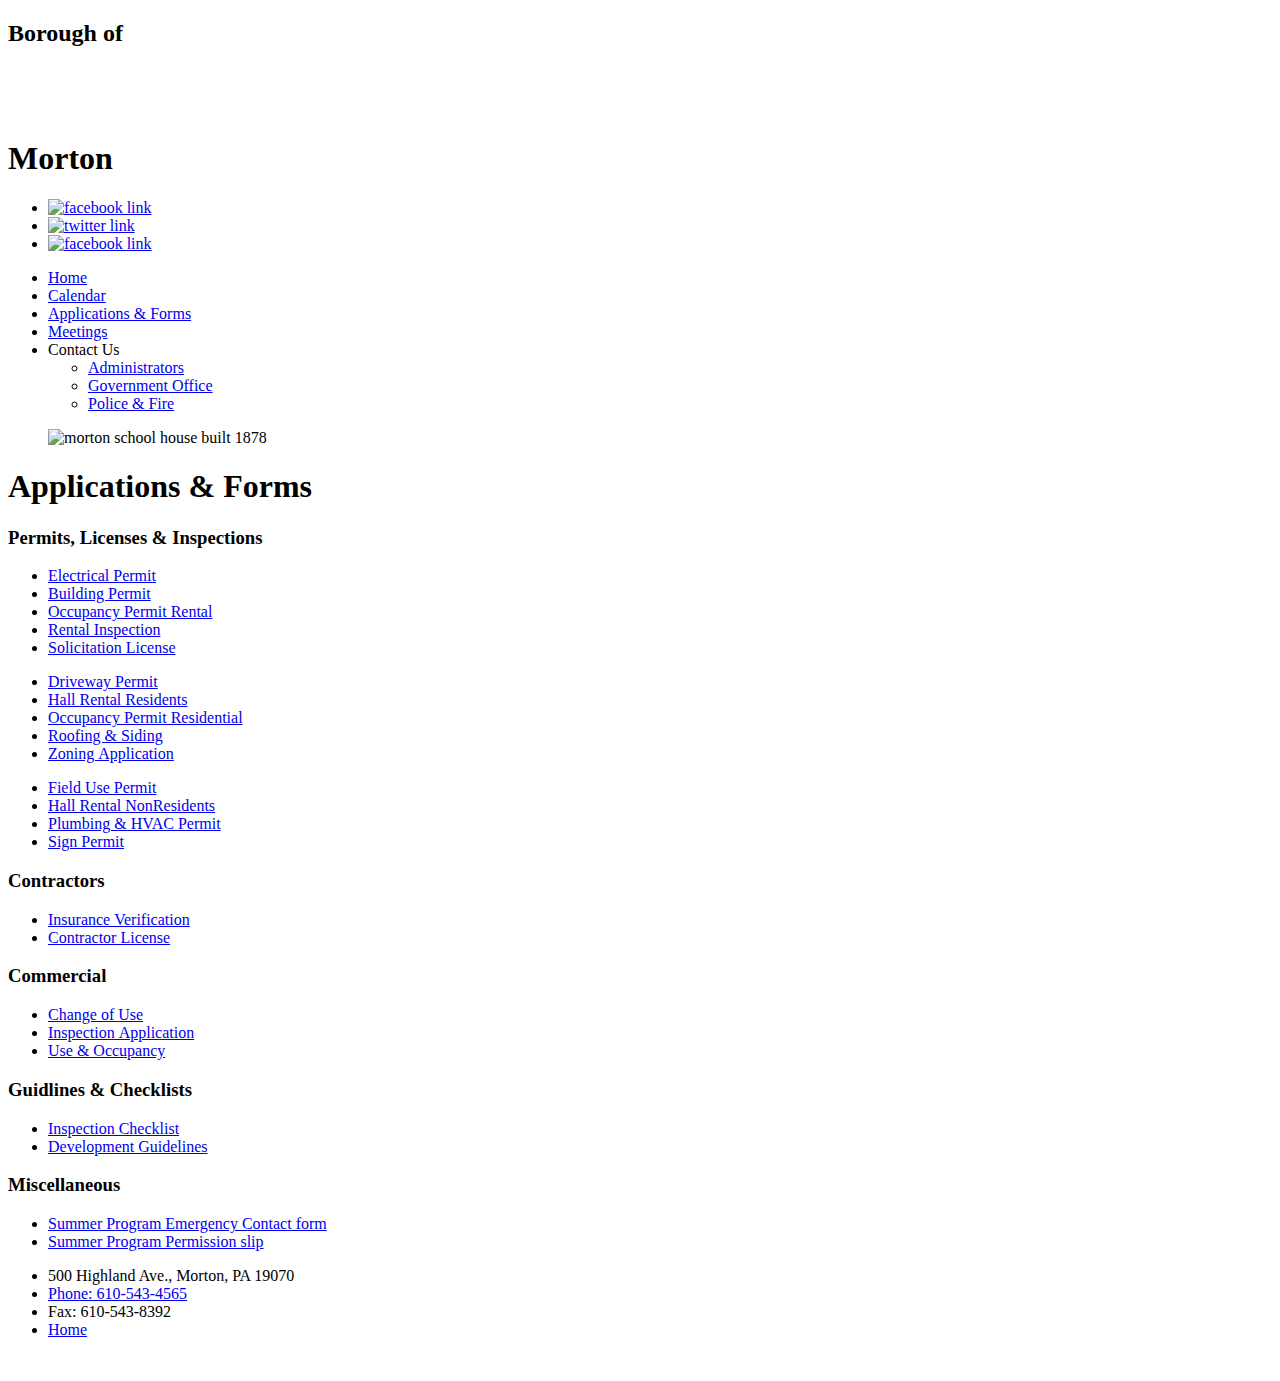
==== forms.html @ 44f48dd3 "Repair incorrect route to plumbing form" ====
<!doctype html>
<html lang="en">
	<head>
		<title>Borough of Morton::Forms</title>
		<meta charset="utf-8">
		<meta name="viewport" content="width=device-width, initial-scale=1">
		<link href="morton.css" rel="stylesheet">
		<style>
			@media (min-width: 1024px) {
				.big_pic	{	background-image: url("images/schoolhouse.png");}
			}
		</style>		
	</head>
	
	<body>
		<header>
			<h2>Borough of</h2>
		  	<p>&nbsp;</p>
			<p>&nbsp;</p>
			<h1>Morton</h1>
		  	<ul>
				<li>
					<a href="https://www.facebook.com/MortonPA/" target="_blank"><img src="images/facebook_white.png" alt="facebook link"></a>
				</li>
				<li>
					<a href="https://twitter.com/MortonPolice" target="_blank"><img src="images/twitter_white.png" alt="twitter link"></a>
				</li>
				<li>
					<a href="https://www.youtube.com/channel/UCYr7v2f6z_uclVSP-fToMIg" target="_blank"><img src="images/youtube_white.png" alt="facebook link"></a>
				</li>
			</ul>
		</header>
		<div class="big_pic" id="backdrop">
			<nav>
				<ul>
					<li><a href="index.html">Home</a></li>
					<li><a href="events/calendar.html">Calendar</a></li>
					<li><a href="forms.html">Applications&nbsp;&amp;&nbsp;Forms</a></li>
					<li><a href="meetings.html">Meetings</a></li>
					<li>Contact&nbsp;Us
						<ul>
							<li><a href="contacts/contact_admin.html">Administrators</a></li>
							<li><a href="contacts/contact_govern.html">Government Office</a></li>
							<li><a href="contacts/contact_emergency.html">Police&nbsp;&amp;&nbsp;Fire</a></li>
						</ul>
					</li>
				</ul>
			</nav>
			<figure class="hide_mobile_hero">
				<img class="mobilehero" src="images/schoolhouse.png" alt="morton school house built 1878">
			</figure>
		</div>
		<main>
			<div id="wrapper" class="forms_flex_column">
				<h1>Applications&nbsp;&amp;&nbsp;Forms</h1>
				<section class="long_section_box">
					<section class="forms_section_heading">
						<h3>
							Permits&#44;&nbsp;Licenses&nbsp;&amp;&nbsp;Inspections
						</h3>
					</section>
					<section class="forms_flex_column">
						<ul class="form_lists">
							<li>
								<a href="pdfs/forms/electrical_permit.pdf" target="_blank">
									Electrical&nbsp;Permit</a>
							</li>
							<li>
								<a href="pdfs/forms/building_permit.pdf" target="_blank">
									Building&nbsp;Permit</a>
							</li>
							<li>
								<a href="pdfs/forms/occupancy_permit_rental.pdf" target="_blank">Occupancy&nbsp;Permit&nbsp;Rental</a>
							</li>
							<li>
								<a href="pdfs/forms/rental_inspection.pdf" target="_blank">Rental&nbsp;Inspection</a>
							</li>
							<li>
								<a href="pdfs/forms/solicitation_license.pdf" target="_blank">Solicitation&nbsp;License</a>
							</li>
						</ul>
						<ul class="form_lists">
							<li>
								<a href="pdfs/forms/driveway_permit.pdf" target="_blank">Driveway&nbsp;Permit</a>
							</li>
							<li>
								<a href="pdfs/forms/hall_rental_residents.pdf" target="_blank">Hall&nbsp;Rental&nbsp;Residents</a>
							</li>
							<li>
								<a href="pdfs/forms/occupancy_permit_residential.pdf" target="_blank">Occupancy&nbsp;Permit&nbsp;Residential</a>
							</li>
							<li>
								<a href="pdfs/forms/roofing_siding.pdf" target="_blank">Roofing&nbsp;&amp;&nbsp;Siding</a>
							</li>
							<li>
								<a href="pdfs/forms/zoning_application.pdf"  target="_blank">Zoning&nbsp;Application</a>
							</li>
						</ul>
						<ul class="form_lists">
							<li>
								<a href="pdfs/forms/field_use_permit.pdf" target="_blank">Field&nbsp;Use&nbsp;Permit</a>
							</li>
							<li>
								<a href="pdfs/forms/hall_rental_nonresidents.pdf" target="_blank">Hall&nbsp;Rental&nbsp;NonResidents</a>
							</li>
							<li>
								<a href="pdfs/forms/plumbing_hvac.pdf" target="_blank">Plumbing&nbsp;&amp;&nbsp;HVAC&nbsp;Permit</a>
							</li>
							<li>
								<a href="pdfs/forms/sign_permit.pdf" target="_blank">Sign&nbsp;Permit</a>
							</li>
						</ul>
					</section>
				</section>
				<div class="forms_flex_column">
					<section class="short_section_box">
						<section class="forms_section_heading">
							<h3>
								Contractors
							</h3>
						</section>
						<ul class="form_lists">
							<li>
								<a href="pdfs/forms/insurance_verification.pdf" target="_blank">Insurance&nbsp;Verification</a>
							</li>
							<li>
								<a href="pdfs/forms/contractor_license.pdf" target="_blank">Contractor&nbsp;License</a>
							</li>
						</ul>
					</section>
					<section class="short_section_box">
						<section class="forms_section_heading">
							<h3>
								Commercial
							</h3>
						</section>						
						<ul class="form_lists">
							<li>
								<a href="pdfs/forms/commercial_change_use.pdf" target="_blank">Change&nbsp;of&nbsp;Use</a>
							</li>
							<li>
								<a href="pdfs/forms/commercial_inspection_application.pdf" target="_blank">Inspection&nbsp;Application</a>
							</li>
							<li>
								<a href="pdfs/forms/commercial_use_occupancy.pdf" target="_blank">Use&nbsp;&amp;&nbsp;Occupancy</a>
							</li>
						</ul>
					</section>
					<section class="short_section_box">
						<section class="forms_section_heading">
							<h3>
								Guidlines&nbsp;&amp;&nbsp;Checklists
							</h3>
						</section>						
						<ul class="form_lists">
							<li>
								<a href="pdfs/forms/inspection_checklist.pdf" target="_blank">Inspection&nbsp;Checklist</a>
							</li>
							<li>
								<a href="pdfs/forms/land_dev_guide.pdf" target="_blank">Development&nbsp;Guidelines</a>
							</li>
						</ul>
					</section>
					<section class="short_section_box">
						<section class="forms_section_heading">
							<h3>
								Miscellaneous
							</h3>
						</section>						
						<ul class="form_lists">
							<li>
								<a href="pdfs/forms/emergency_contact.pdf" target="_blank">Summer&nbsp;Program&nbsp;Emergency&nbsp;Contact&nbsp;form</a>
							</li>
							<li>
								<a href="pdfs/forms/permission_slip.pdf" target="_blank">Summer&nbsp;Program&nbsp;Permission&nbsp;slip</a>
							</li>
						</ul>
					</section>
				</div>
			</div>
		</main>
		<footer>
			<div class="emergency_footer">
			</div>
			<ul>
				<li class="center_item">
					500 Highland Ave., Morton, PA 19070
				</li>
				<li class="footer_phone">
					<a href="tel:610-543-4565">Phone&#58; 610-543-4565</a>
				</li>
				<li class="footer_fax">
					Fax&#58; 610-543-8392
				</li>
				<li class="center_item">
					<a href="index.html">Home</a>
				</li>
			</ul>
			<br>
		</footer>
	</body>
</html>
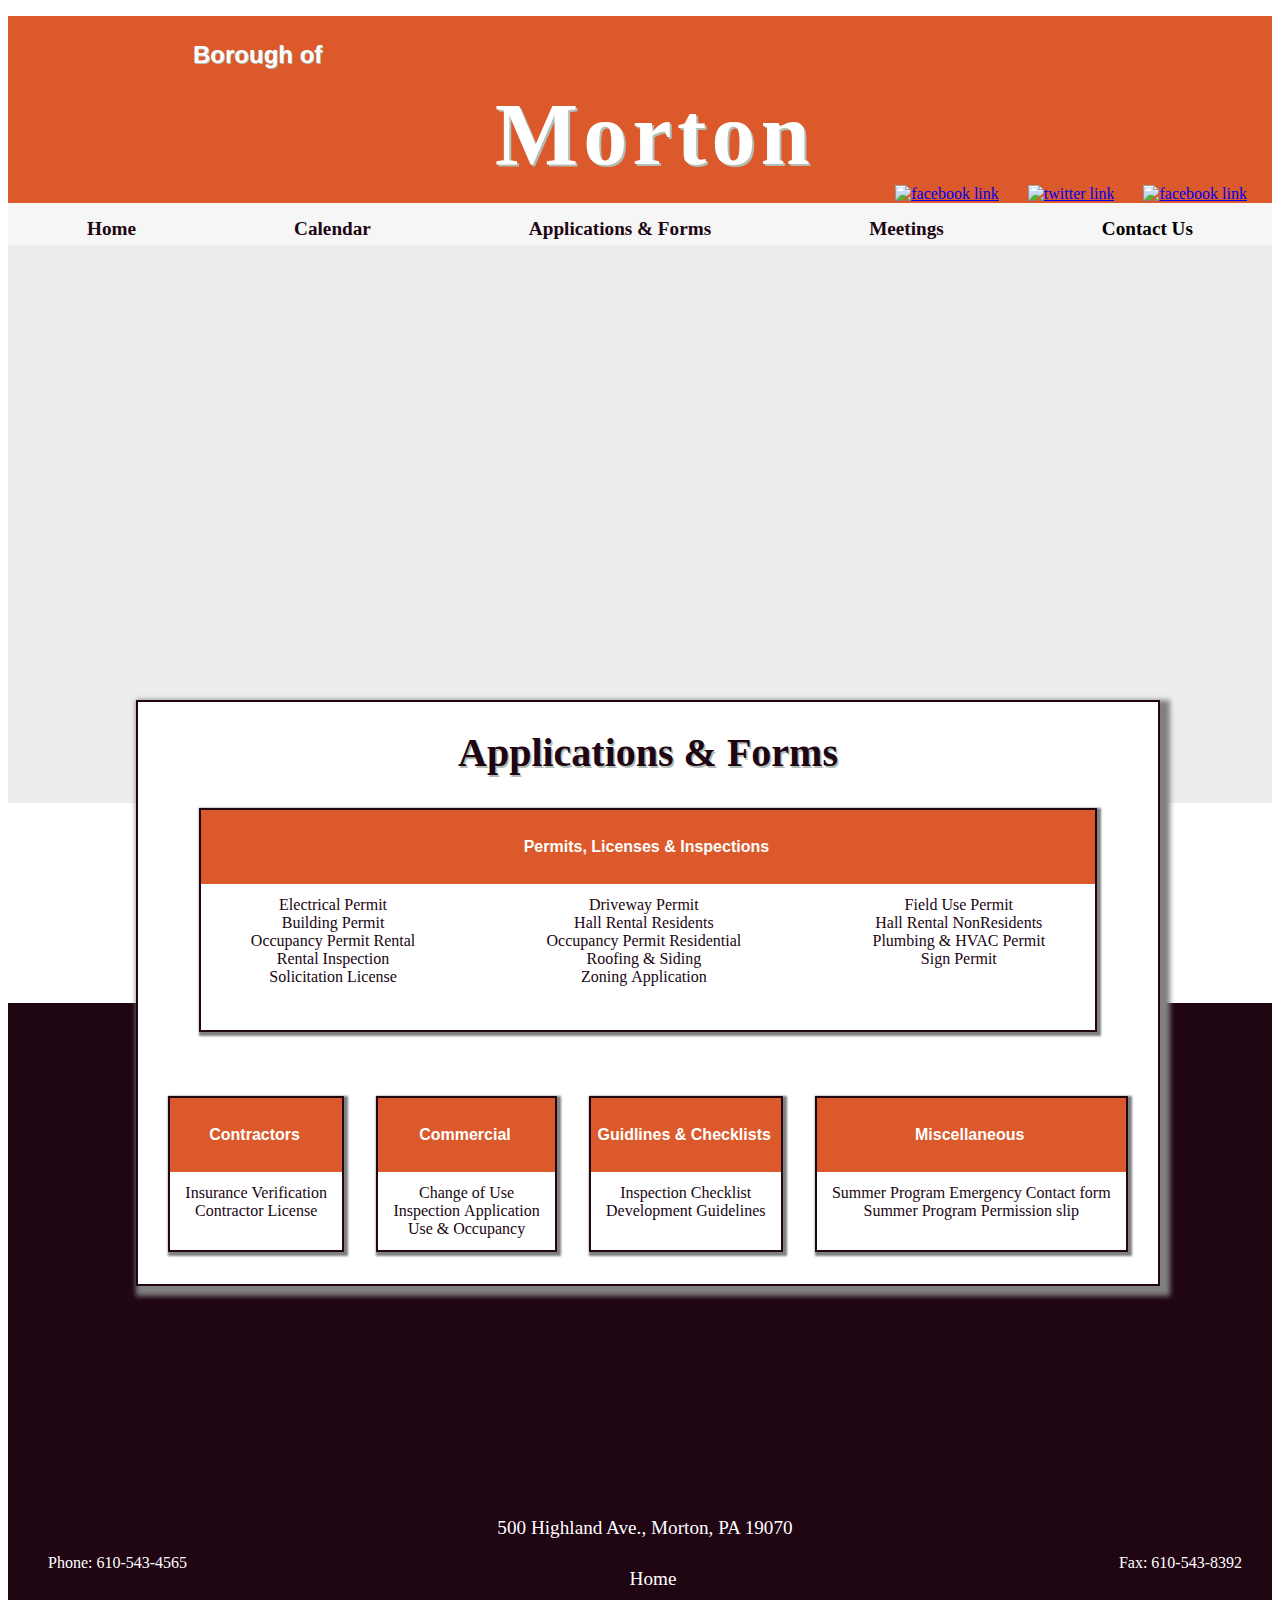
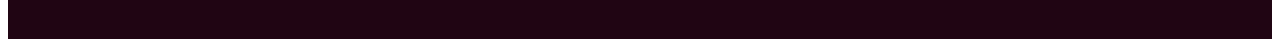
==== commit bde35236: "Repair headline alignment" ====
--- a/forms.html
+++ b/forms.html
@@ -15,10 +15,10 @@
 	<body>
 		<header>
 			<h2>Borough of</h2>
-		  	<p>&nbsp;</p>
+			<p>&nbsp;</p>
 			<p>&nbsp;</p>
 			<h1>Morton</h1>
-		  	<ul>
+			<ul>
 				<li>
 					<a href="https://www.facebook.com/MortonPA/" target="_blank"><img src="images/facebook_white.png" alt="facebook link"></a>
 				</li>
--- a/morton.css
+++ b/morton.css
@@ -0,0 +1,478 @@
+@charset "utf-8";
+/* CSS Document */
+
+*		{	box-sizing: border-box;}
+
+header 		{	background-color: #db592a;
+				color: #ffffff;
+				text-align: center;
+				margin-bottom: 0;
+}
+header 	h1 	{	font-size: 5.5em;
+				clear: left;
+				margin-top: 0;
+				margin-bottom: 0;
+				padding: 0;
+				letter-spacing: .06em;
+				text-shadow: 2px 2px #b2beb5;
+}
+header 	h2 	{	margin-bottom: 0;
+				float: left;
+				padding: 5px 0 0 5px;
+				font-family: Lucida Calligraphy, Monotype Corsiva, sans-serif;
+				text-shadow: 1px 1px #b2beb5;
+}
+header 	ul 	{margin-bottom: 0;
+}
+header  li 	{	display: inline;
+				margin: 0;
+				padding: 0 55px 0 0;
+}
+nav 		{	padding: 0em;
+				margin-top: 0;
+				font-weight: bold;
+				text-align: center;
+}
+nav	a 		{	text-decoration: none;
+}
+nav	ul	{	list-style: none;
+			margin: 0;
+			padding: 0;
+			font-size: 1.2em;
+}
+nav	li	{	border-bottom: 1px solid #db592a;
+			padding: .25em;
+}
+nav	a:link	{	color: #200513;}
+nav	a:visited	{	color: #200513;}
+nav	a:hover	{	color: #db592a;}
+nav	li:hover ul {	display: block;}
+
+.mobilehero 	{	display: block;
+					width: 100%;
+					margin: 20px auto;
+					height: auto;
+					border: 1px solid #000000;
+					box-shadow: 3px 3px #b2beb5;
+}
+#backdrop	{	background-color: #ededed;
+				border-left: 1px solid #db592a;
+				border-right: 1px solid #db592a;
+				border-bottom: 1px solid #db592a;
+}
+#wrapper	{border: 1px solid #200513;
+}
+.storypic 	{	display: block;
+				width: 70%;
+				margin: 5px auto;
+				height: auto;
+				border: 1px solid #200513;
+				box-shadow: 4px 4px #b2beb5;
+				margin-top: 0;
+}
+.doc_frame 	{	display: block;
+				width: 80%;
+				margin: 5px auto;
+				height: auto;
+				border: 1px solid #200513;
+				box-shadow: 4px 4px #b2beb5;
+				margin-top: 0;
+}
+.trash_logo	{	display: block;
+				width: 90px;
+				float: left;
+				margin: .2em;
+				padding: 0;
+}
+.trash_talk1	{	margin-left: 3em;
+}
+.trash_talk2	{	margin-left: 5em;
+					margin-top: 0;
+}
+.recycle_button	{	display: block;
+					text-align: center;
+					margin:  0em 2em 2em;
+					padding: 1em;
+					border: 2pt solid #200513;
+					border-radius: .5em;
+					font-weight: bold;
+				
+}
+.sewer_fee_button	{	display: block;
+						text-align: center;
+						margin: 0em 5em 0em;
+						padding: .5em;
+						border: 2pt solid #200513;
+						border-radius: .5em;
+						font-weight: bold;
+}
+main 	h1 	{	text-align: center;
+				margin-bottom: 0;
+				font-size: 2.5em;
+				color: #200513;
+				text-shadow: 1.5px 1.5px #b2beb5;
+}
+main 	h2 	{	text-align: center;
+}
+div 	h3 	{	font-size: 1em;
+				display: block;
+				margin-left: 0;
+				margin-right: .2em;
+				padding-left: 0;
+				font-weight: bold;
+				font-family: Verdana, sans-serif;
+}
+div 	h4 	{	display: block;
+				font-weight: bold;
+				margin-left: 4em;
+				margin-bottom: 0;
+				font-family: Verdana, sans-serif;
+}
+main 	p 	{	margin-left: 1em;
+				margin-right: 1em;
+}
+main 	ul 	{	display:flex;
+				justify-content: space-around;
+				padding-left: 0;
+}
+div 	ul 	{	list-style: none;
+}
+div 	a 	{	text-decoration: none;}
+div a:link	{	color: #200513;}
+div a:hover	{	color: #db592a;}
+
+aside 		{	padding-top: 20px;
+				padding-bottom: 10px;
+				font-weight: bold;
+				text-align: center;
+				background-color: #200513;
+}
+aside 	ul 	{	width: 90%;
+				margin: 0 auto;
+				list-style: none;
+				font-size: 1.75em;
+				border: 2pt solid #200513;
+				margin-top: 40px;
+				margin-bottom: 40px;
+				border-radius: 1em;
+				padding-left: 0;
+				background-color:#ffffff;
+}
+aside 	li 	{	border-bottom: 1px solid #200513;
+				padding: 1em;
+				align-content: center;
+}
+.no_underline 	{	border: hidden;}
+
+aside	a 		{	text-decoration: none;
+}
+aside	a:link	{	color: #db592a;}
+aside	a:visited	{	color: #db592a;}
+aside	a:hover	{	color: #200513;}
+
+.meetings	{	display: block;
+				clear: both;
+				width: 90%;
+				margin: 2em auto;
+				height: auto;
+				border: 1px solid #200513;
+				box-shadow: 3px 3px 3px 3px #b2beb5;
+}
+.meeting_art 	{	display: block;
+					clear: both;
+					width: 25%;
+					height: auto;
+					float: left;
+					margin-left: 2%;
+					margin-top: 0;
+}
+.meeting_time 	{	margin-left: 33%;
+					width: 66%;
+					margin-top: 1%;
+					padding-top: .5em;
+					font-size: 1em;
+}
+.agenda_month 	{	margin-left: 5%;}
+.agenda_date 	{	margin-left: 25%;}
+
+section 	h5 	{	text-align: center;
+					clear: both;
+					font-size: 1em;
+					margin-bottom: 0;
+}
+section 	dl 	{	margin-bottom: 3em;}
+
+footer 	{	text-align: center;
+			color: #ffffff;
+			background-color: #200513;
+}
+footer 	ul 	{margin-top: 0;}
+
+footer 	a 	{	text-decoration: none;
+				color: #ffffff;
+}
+footer	a:hover	{	color: #db592a;}
+
+footer 	li 	{	display: inline;
+				padding: 0 30px 0 0;
+}
+.center_item 	{	align-content: center;
+					display: block;
+					font-size: 1.2em;
+					padding-bottom: .75em;
+					padding-top: .75em;
+}
+nav	ul	ul{	position: absolute;
+			padding: 0;
+			display: none;
+			background-color: #ededed;
+}
+nav	ul	ul	li	{	border: 1px  solid #db592a;
+					display: block;
+					width: 8em;
+					padding-left: 0;
+					margin-left: 0;
+}
+.emergency_banner	{	margin-left: 40%;
+						text-align: left;
+}
+.emergency_art 	{	display: block;
+					clear: both;
+					width: 25%;
+					height: auto;
+					float: left;
+					margin: 0 0 0 2%;
+					padding-top: 0;
+}
+.emergency_border	{	border: 2pt solid #200513;
+						box-shadow: 3px 3px 3px 3px #808080;
+						width: 80%;
+						margin: 25px auto;
+						border-radius: 2em;
+						background-color: #db592a;	
+}
+.emergency_background	{	background-color: #ffffff;
+							padding-bottom: 1em;
+}
+.no_style 	{	list-style: none;
+}
+main 	li:hover	{	transform: scale(1.3);}
+header 	a :hover 	{	transform: scale(1.3);}
+aside 	a :hover	{	transform: scale(1.1);}
+section a :hover	{	transform: scale(1.1);}
+
+.forms_flex_column	{	display: flex;
+						justify-content: space-around;
+						flex-wrap: wrap;
+						gap: 2em;
+						margin-bottom: 2em
+}
+.long_section_box 	{	border: 2pt solid #200513;
+							box-shadow: 2px 2px 2px 2px #808080;
+							width: 88%;
+							margin: 0 auto 2em;
+							height: auto;
+}
+.short_section_box	{	border: 2pt solid #200513;
+							box-shadow: 2px 2px 2px 2px #808080;
+							padding: 0;					
+}
+.forms_section_heading	{	text-align: center;
+							color: #ffffff;
+							background-color: #db592a;
+							margin: 0;
+							padding: .75em 0em;
+}
+.white_background	{	background-color: #ffffff;
+}
+.form_lists	{	display: block;
+				padding: 0 .2em;
+				margin: .75em;
+				text-align: center
+}
+.zoning_map	{	width: 100%;
+				height: auto;
+}
+.law_term	{	font-family: Verdana, sans-serif;
+				font-weight: bold;
+				margin-bottom: 0;
+				padding-bottom: 0;
+				margin-left: 1em;
+}
+.law_list	{	width: 80%;
+				margin-left: 15%;
+				height: auto;
+}
+.law_description	{	margin-left: 1em;
+						margin-top: 0;
+						padding-left: 0;
+						padding-top: 0;
+						margin-bottom: 3em;
+						
+}
+.description_text	{	margin-top: 0;
+						margin-left: 0;
+						padding-left: 0;
+						padding-top: 0;
+						font-family: Verdana, sans-serif;
+}
+table, td	{	border: 2.5pt solid #000000;
+}
+table		{	width: 90%;
+				margin: auto;
+				height: 650px;
+}
+td			{	font-weight: bold;
+				vertical-align: top;
+				
+}
+th			{	font-weight: bolder;
+				font-size: 2em;
+}
+table 	caption 	{	font-size: 3em;
+						font-weight: bold;
+						margin-top: 0;
+}
+.public		{	background-color: hsla(182,25%,50%,1.00);}
+.office_closed	{	background-color:#bebebe;}
+.community_event	{background-color: #e8e337;}
+.meeting_color	{	background-color: hsla(182,25%,50%,.50);}
+.closed_color	{	background-color: #BEBEBE;}
+.event_color	{	background-color: hsla(58,79%,56%,.50);}
+.display_as_pdf	{	display: none;}
+
+
+@media (min-width: 600px){
+	header 	h2 	{	margin-left: 60px;}
+	header 	h1 	{	background-image: url("images/logo3.png");
+					background-position: left;
+					background-repeat: no-repeat;
+					margin-left: 10px;}
+	header 	ul 	{	text-align: right;
+					margin-top: 0;
+					padding: 0;}
+	header 	li 	{	padding-right: 25px;}
+	nav 	li 	{	display: inline-block;
+					border: none;}
+	nav 	ul 	{	padding-top: 10px;
+					display: flex;
+					justify-content: space-around;
+	}
+	section 	h5 	{	font-size: 1.5em;
+						clear: both;
+						text-align: center;
+	}
+	.footer_phone	{	float: left;}
+	.footer_fax		{	float: right;}
+	.agenda_month 	{	margin-left: 20%;
+						font-size: 1.5em;
+	}
+	.agenda_date 	{	margin-left: 35%;
+						font-size: 1.5em;
+	}
+	.meeting_time 	{	margin-left: 33%;
+					width: 66%;
+					margin-top: 1%;
+					padding-top: .5em;
+					font-size: 1.5em;
+	}
+}
+	
+
+@media (min-width: 1024px) {
+	header 	h2 	{	margin-left: 180px;}
+	header 	h1 	{	margin-left: 30px;}
+	#backdrop	{	background-repeat: no-repeat;
+					height: 600px;
+					background-size: cover;
+					border: none;}
+	.hide_mobile_hero 	{	display: none;}
+	#wrapper	{	border: 2px solid #200513;
+					box-shadow: 5px 5px 5px 5px #808080;
+					width: 80%;
+					margin: auto;
+					background-color: #ffffff;
+					z-index: 10;}
+	main		{	position: absolute;
+					top: 700px;
+					z-index: 5;}
+	main 	div {	background-color: #ffffff;}
+	aside 		{	width: 23%;
+					margin-left: 50px;
+					background-color: #ffffff;}
+	aside 	ul 	{	z-index: 20;
+					position: relative;
+					top: -100px;
+					background-color: #F5F5F5;}
+	nav 	{	background-color: rgba(255,255,255,0.5);
+	}
+	.storypic 	{	display: block;
+					width: 70%;
+					margin: 5px 12% 5px 18%;
+					height: auto;
+					border: 1px solid #200513;
+					box-shadow: 4px 4px #b2beb5;
+					margin-top: 0;
+	}
+	.news_indent 	{	margin-left: 13em;}
+	.home_footer{	height: 500px;
+					background-color: #200513;
+					margin: 0;
+					position: relative;
+					margin-top: -300px;
+	}
+	.waste_footer{	height: 500px;
+					background-color: #200513;
+					margin: 0;
+					position: relative;
+					margin-top: 1200px;
+	}
+	.meetings_footer{	height: 500px;
+					background-color: #200513;
+					margin: 0;
+					position: relative;
+					margin-top: 1175px;
+	}
+	.admin_footer{	height: 500px;
+					background-color: #200513;
+					margin: 0;
+					position: relative;
+					margin-top: 475px;
+	}
+	.government_footer{	height: 500px;
+						background-color: #200513;
+						margin: 0;
+						position: relative;
+						margin-top: 1450px;
+	}
+	.emergency_footer	{	height: 500px;
+							background-color: #200513;
+							margin: 0;
+							position: relative;
+							margin-top: 200px;
+	}
+	.fit_icons 	{	padding: 1em 0;}
+	.waste_fees {	display: block;
+					width: 95%;
+					margin: auto;
+					height: 1000px;
+	}
+	#emergency_page	{	display: flex;
+						justify-content: space-around;
+	}
+	.emergency_border	{	border: 2pt solid #200513;
+							box-shadow: 3px 3px 3px 3px #808080;
+							width: 40%;
+							border-radius: 2em;
+							background-color: #db592a;	
+	}
+	main 	{	width: 100%;}
+	
+	.display_as_pdf	{	display: flex;
+						height: 1200px;
+						width: 95%;}
+	.doc_frame		{	display: none;}
+	.sewer_fee_button	{display: none;}
+	div  	embed 	{	width: 80%;
+						margin: auto;}
+}